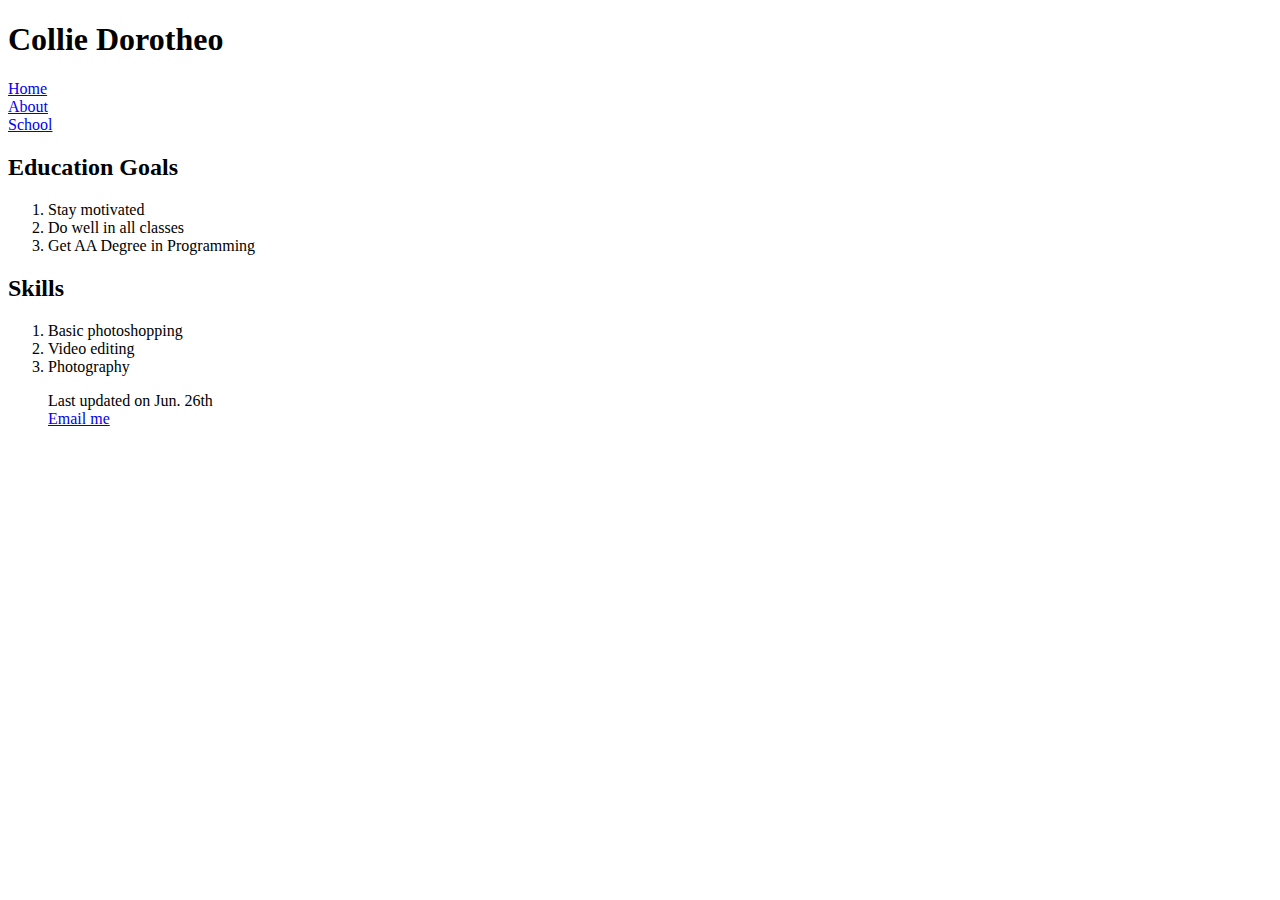
==== about.html @ 59108648 "Add files via upload" ====
<!DOCTYPE html>
<html lang="en">
<head>
    <meta charset="utf-8">
<title>Collie Dorotheo</title>
</head>
<body>

<h1>Collie Dorotheo</h1>
 <nav>
    <li><a href="index.html">Home</a></li>
    <li><a href="about.html">About</a></li>
    <li><a href="#">School</a></li>
</nav>   

<h2>Education Goals</h2>

<ol>
  <li>Stay motivated</li>
  <li>Do well in all classes</li>
  <li>Get AA Degree in Programming</li>
</ol>

<h2>Skills</h2>

<ol>
    <li>Basic photoshopping</li>
    <li>Video editing</li>
    <li>Photography</li>
    
<footer>
<p>Last updated on Jun. 26th<br> <a href="mailto:cjdorotheo@gmail.com">Email me</a>
</footer>
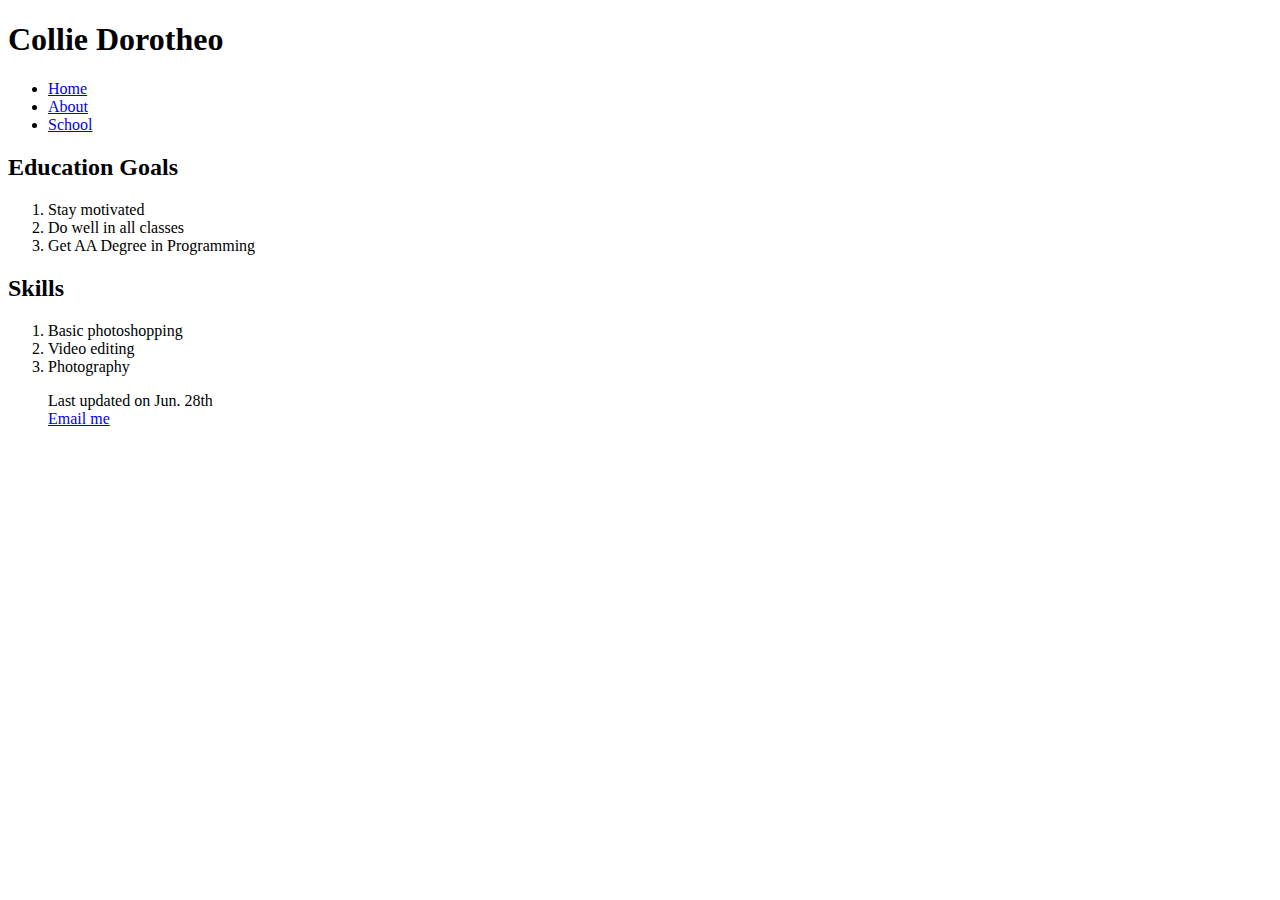
==== commit a191ae59: "Update about.html" ====
--- a/about.html
+++ b/about.html
@@ -8,10 +8,13 @@
 
 <h1>Collie Dorotheo</h1>
  <nav>
-    <li><a href="index.html">Home</a></li>
-    <li><a href="about.html">About</a></li>
-    <li><a href="#">School</a></li>
-</nav>   
+     <ul>
+        <li><a href="index.html">Home</a></li>
+        <li><a href="about.html">About</a></li>
+    <li><a href="#">School</a> </li>
+     </ul>
+
+    </nav>    
 
 <h2>Education Goals</h2>
 
@@ -29,5 +32,5 @@
     <li>Photography</li>
     
 <footer>
-<p>Last updated on Jun. 26th<br> <a href="mailto:cjdorotheo@gmail.com">Email me</a>
-</footer>+<p>Last updated on Jun. 28th<br> <a href="mailto:cjdorotheo@gmail.com">Email me</a></p>
+</footer>
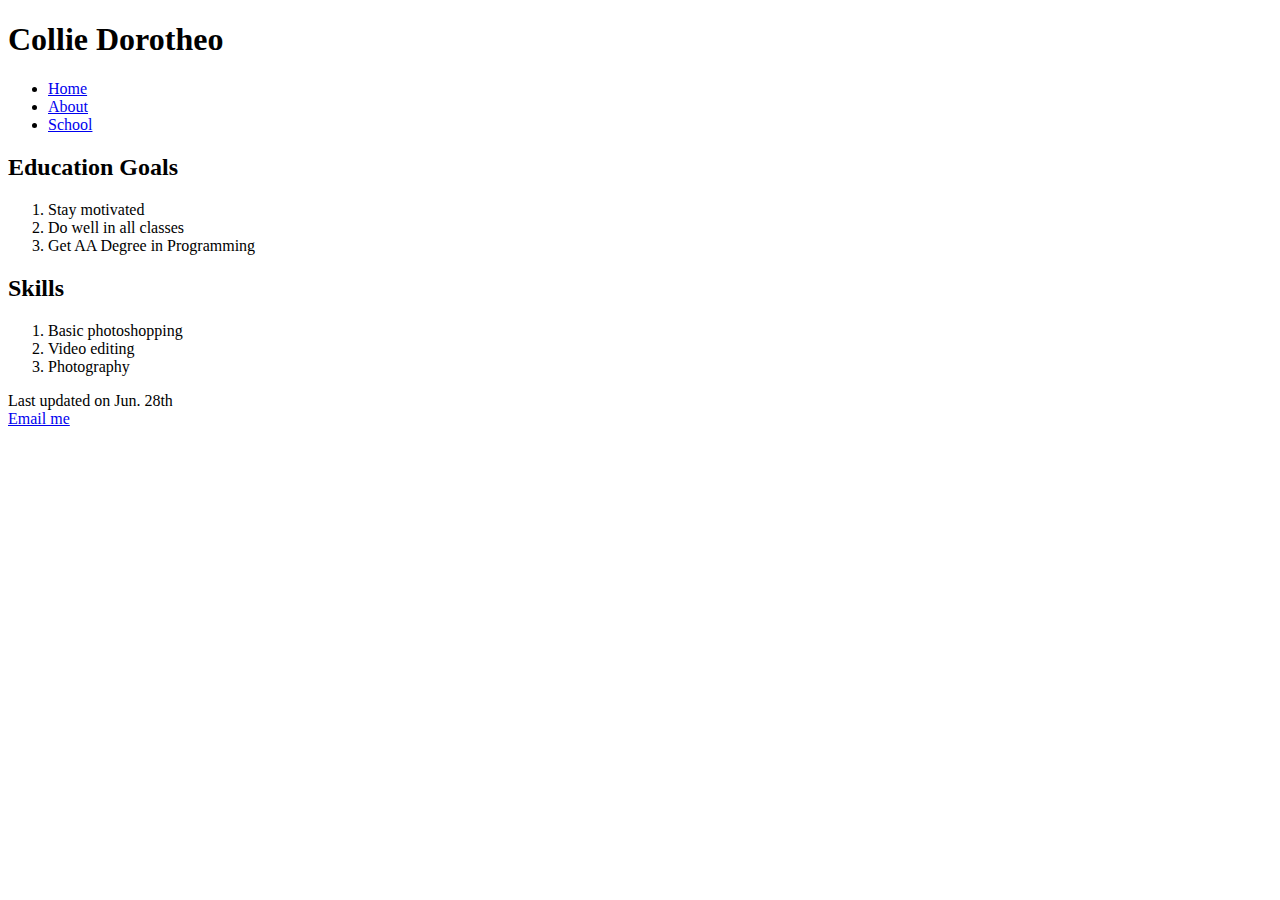
==== commit bc50ed05: "Update about.html" ====
--- a/about.html
+++ b/about.html
@@ -2,35 +2,37 @@
 <html lang="en">
 <head>
     <meta charset="utf-8">
-<title>Collie Dorotheo</title>
+    <title>Collie Dorotheo</title>
 </head>
 <body>
 
 <h1>Collie Dorotheo</h1>
- <nav>
-     <ul>
+<nav>
+    <ul>
         <li><a href="index.html">Home</a></li>
         <li><a href="about.html">About</a></li>
-    <li><a href="#">School</a> </li>
-     </ul>
-
-    </nav>    
+        <li><a href="#">School</a></li>
+    </ul>
+</nav>
 
 <h2>Education Goals</h2>
-
 <ol>
-  <li>Stay motivated</li>
-  <li>Do well in all classes</li>
-  <li>Get AA Degree in Programming</li>
+    <li>Stay motivated</li>
+    <li>Do well in all classes</li>
+    <li>Get AA Degree in Programming</li>
 </ol>
 
 <h2>Skills</h2>
-
 <ol>
     <li>Basic photoshopping</li>
     <li>Video editing</li>
     <li>Photography</li>
-    
+</ol>
+
 <footer>
-<p>Last updated on Jun. 28th<br> <a href="mailto:cjdorotheo@gmail.com">Email me</a></p>
+    <p>Last updated on Jun. 28th<br> <a href="mailto:cjdorotheo@gmail.com">Email me</a></p>
 </footer>
+
+</body>
+</html>
+
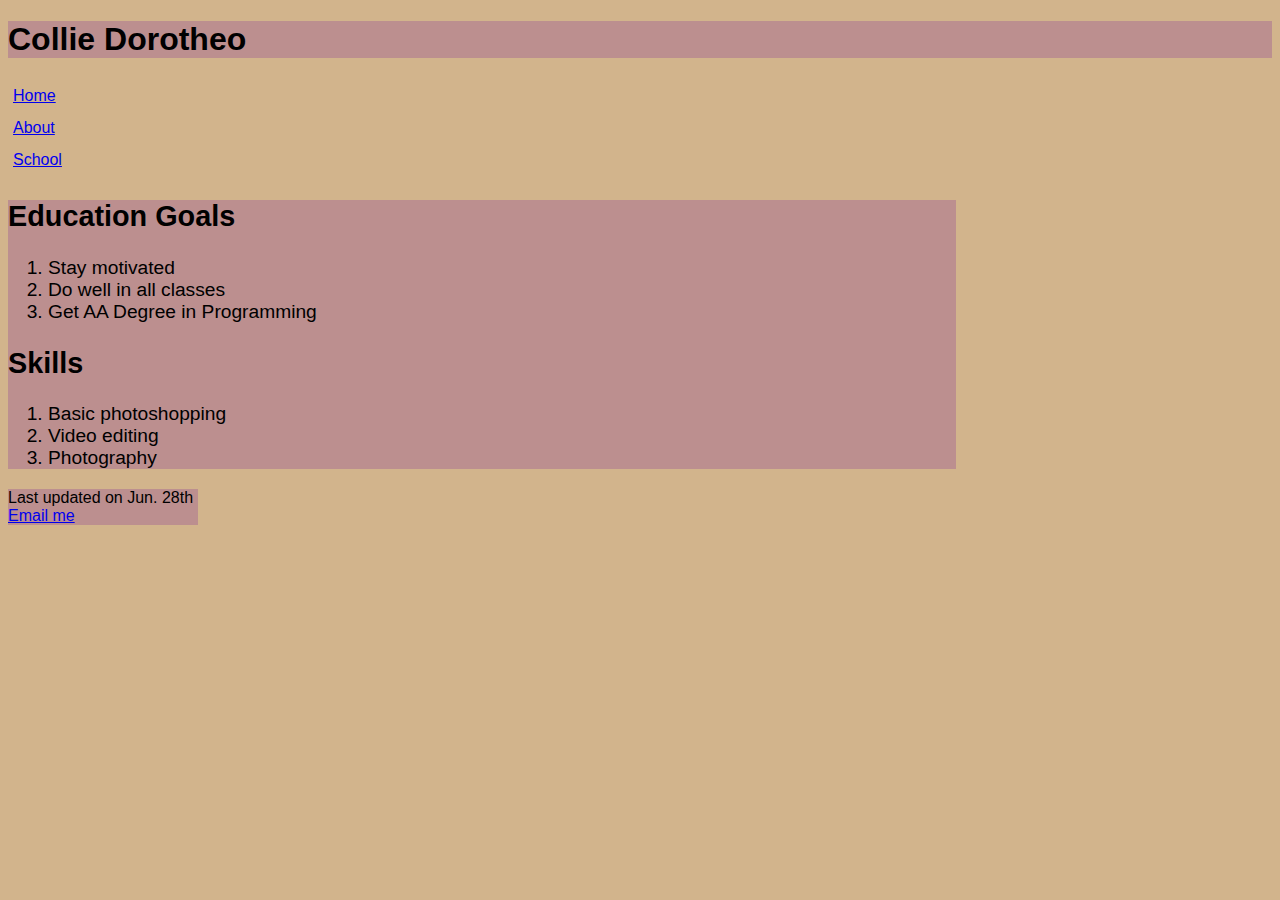
==== commit 07ccf6f7: "Add files via upload" ====
--- a/about.html
+++ b/about.html
@@ -2,6 +2,7 @@
 <html lang="en">
 <head>
     <meta charset="utf-8">
+    <link rel="stylesheet" href="main.css">
     <title>Collie Dorotheo</title>
 </head>
 <body>
@@ -14,7 +15,7 @@
         <li><a href="#">School</a></li>
     </ul>
 </nav>
-
+<section>
 <h2>Education Goals</h2>
 <ol>
     <li>Stay motivated</li>
@@ -28,6 +29,7 @@
     <li>Video editing</li>
     <li>Photography</li>
 </ol>
+</section>
 
 <footer>
     <p>Last updated on Jun. 28th<br> <a href="mailto:cjdorotheo@gmail.com">Email me</a></p>
@@ -35,4 +37,3 @@
 
 </body>
 </html>
-
--- a/main.css
+++ b/main.css
@@ -0,0 +1,17 @@
+body {background-color:tan;
+        font-family: Segoe, Verdana, sans-serif;}
+        
+h1 {background-color:rosybrown;
+        }
+        
+h1{color:black;}
+nav > ul {line-height:2em;
+    list-style-type: none;
+    padding-left:5px;}
+    
+section {background-color: rosybrown;
+        width:75%;
+        font-size: 1.2em;}
+        
+footer {background-color: rosybrown;
+        width: 15%;}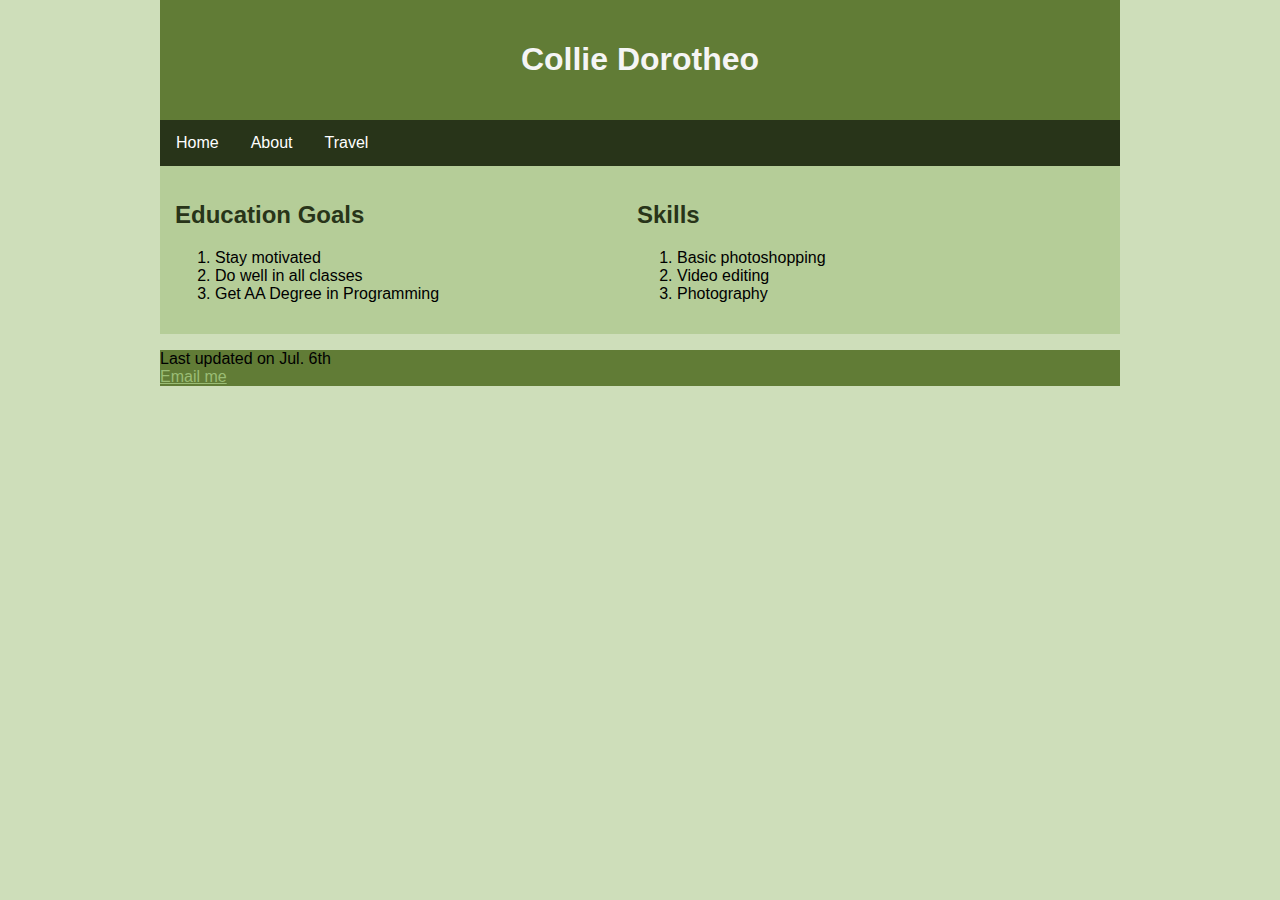
==== commit dd683f31: "Add files via upload" ====
--- a/about.html
+++ b/about.html
@@ -1,39 +1,45 @@
 <!DOCTYPE html>
 <html lang="en">
 <head>
-    <meta charset="utf-8">
-    <link rel="stylesheet" href="main.css">
-    <title>Collie Dorotheo</title>
+<title>Collie Dorotheo</title>
+<meta charset="utf-8">
+<link rel="stylesheet" href="main.css">
 </head>
 <body>
 
-<h1>Collie Dorotheo</h1>
-<nav>
-    <ul>
-        <li><a href="index.html">Home</a></li>
-        <li><a href="about.html">About</a></li>
-        <li><a href="#">School</a></li>
-    </ul>
-</nav>
-<section>
-<h2>Education Goals</h2>
+<div class="header">
+  <h1>Collie Dorotheo</h1>
+</div>
+
+<div class="topnav">
+  <a href="index.html">Home</a>
+  <a href="about.html">About</a>
+  <a href="travel.html">Travel</a>
+</div>
+
+<div class="row">
+  <div class="column">
+      <h2>Education Goals</h2>
 <ol>
     <li>Stay motivated</li>
     <li>Do well in all classes</li>
     <li>Get AA Degree in Programming</li>
 </ol>
+</div> 
 
+<div class="column">
 <h2>Skills</h2>
 <ol>
     <li>Basic photoshopping</li>
     <li>Video editing</li>
     <li>Photography</li>
 </ol>
-</section>
+    </div>
+    </div>
 
-<footer>
-    <p>Last updated on Jun. 28th<br> <a href="mailto:cjdorotheo@gmail.com">Email me</a></p>
-</footer>
+<div class="footer">
+    <p>Last updated on Jul. 6th<br> <a href="mailto:cjdorotheo@gmail.com">Email me</a></p>
+</div>
 
 </body>
-</html>
+</html>--- a/main.css
+++ b/main.css
@@ -1,17 +1,87 @@
-body {background-color:tan;
-        font-family: Segoe, Verdana, sans-serif;}
-        
-h1 {background-color:rosybrown;
-        }
-        
-h1{color:black;}
-nav > ul {line-height:2em;
-    list-style-type: none;
-    padding-left:5px;}
-    
-section {background-color: rosybrown;
-        width:75%;
-        font-size: 1.2em;}
-        
-footer {background-color: rosybrown;
-        width: 15%;}+<meta name="viewport" content="width=device-width, initial-scale=1">
+<style>
+* {
+  box-sizing: border-box;
+}
+
+body {
+  margin: auto;
+width: 75%;
+background-color: #cedeba;
+font-family: Segoe, Verdana, sans-serif;
+}
+
+/* Style the header */
+ .header {
+  background-color: #617c36;
+  padding: 20px;
+  text-align: center;
+}
+
+h1 {
+color: whitesmoke;
+}
+
+h2 {
+color: #283419;
+}
+
+.footer {
+background-color: #617c36;
+}
+
+.column a {
+color: #9bbd75;
+}
+
+.footer a {
+color: #9bbd75;
+}
+
+.row {
+background-color: #b5cd98;
+}
+
+/* Style the top navigation bar */
+.topnav {
+  overflow: hidden;
+  background-color: #283419;
+}
+
+/* Style the topnav links */
+.topnav a {
+  float: left;
+  display: block;
+  color: white;
+  text-align: center;
+  padding: 14px 16px;
+  text-decoration: none;
+}
+
+/* Change color on hover */
+.topnav a:hover {
+  background-color: #dae6cb;
+  color: black;
+}
+
+/* Create three equal columns that floats next to each other */
+.column {
+  float: left;
+  width: 45.00%;
+  padding: 15px;
+}
+
+/* Clear floats after the columns */
+.row::after {
+  content: "";
+  display: table;
+  clear: both;
+}
+
+/* Responsive layout - makes the three columns stack on top of each other instead of next to each other */
+@media screen and (max-width:600px) {
+  .column {
+    width: 100%;
+  }
+}
+</style>